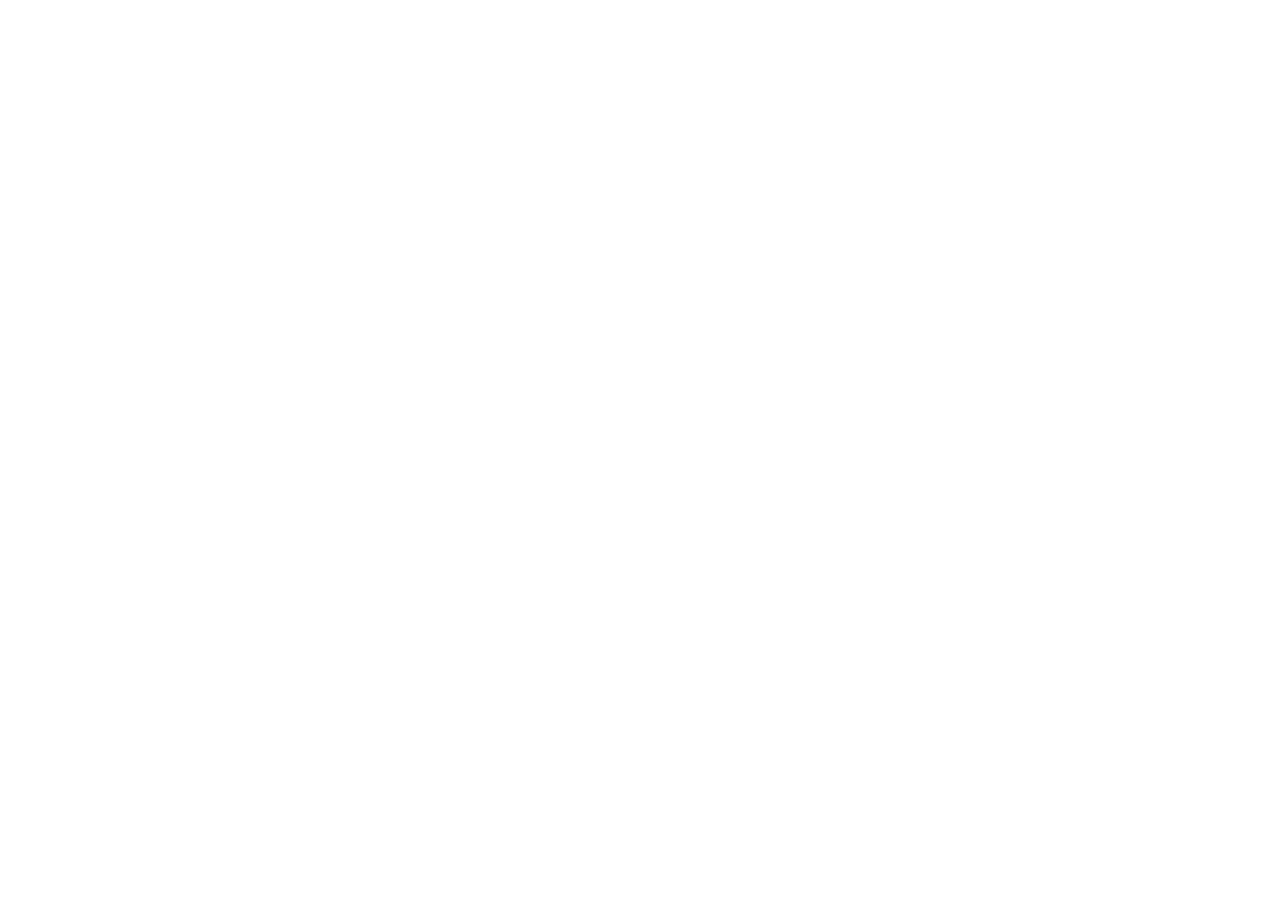
==== index.html @ 6246fc5e "enviei todod" ====
<!DOCTYPE html>
<html lang="en">
<head>
    <meta charset="UTF-8">
    <meta http-equiv="X-UA-Compatible" content="IE=edge">
    <meta name="viewport" content="width=device-width, initial-scale=1.0">
    <title>Document</title>
</head>
<body>
    
</body>
</html>
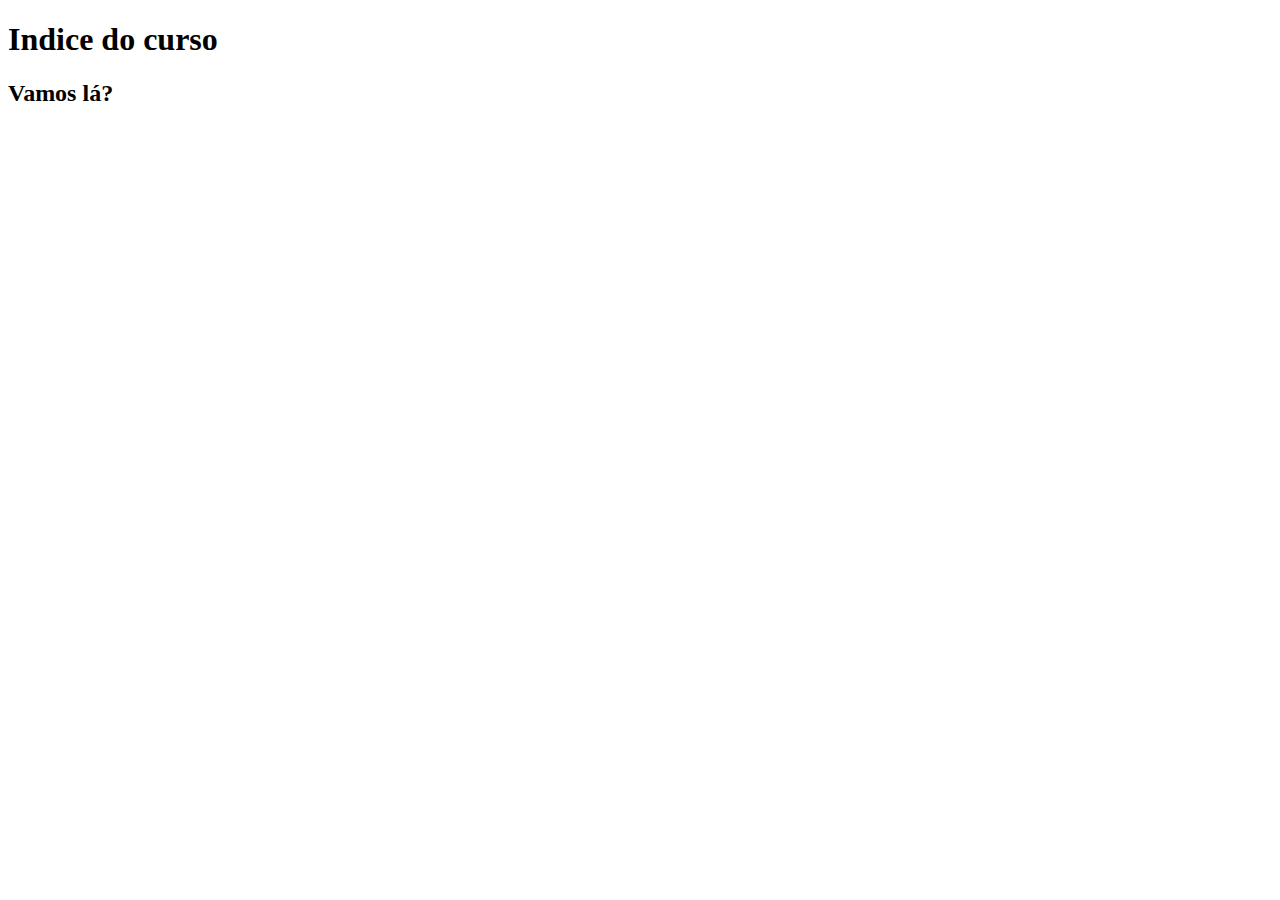
==== commit e395a23a: "alterei o index" ====
--- a/index.html
+++ b/index.html
@@ -7,6 +7,7 @@
     <title>Document</title>
 </head>
 <body>
-    
+	<h1> Indice do curso</h1>
+	<h2> Vamos lá?</h2>
 </body>
-</html>+</html>
